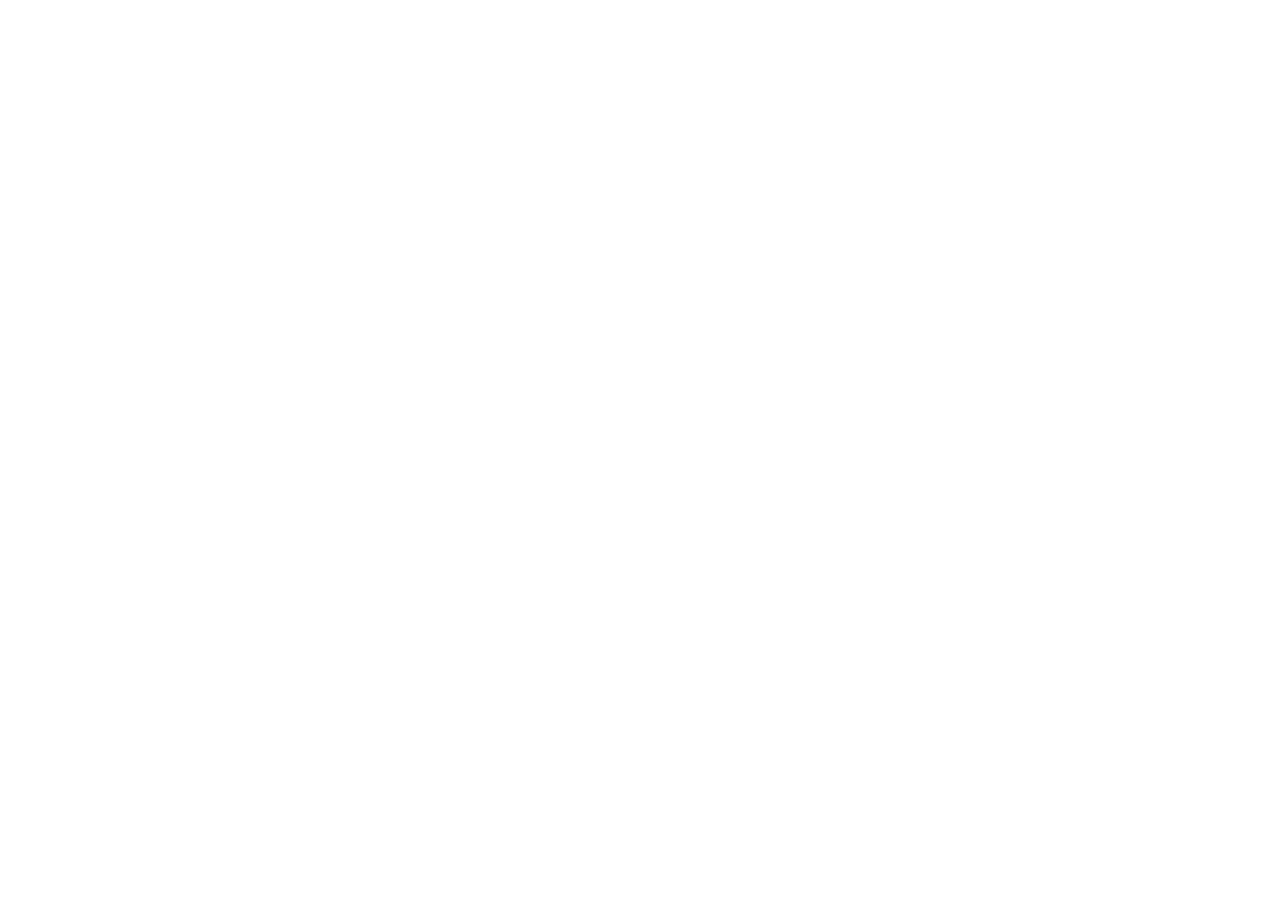
==== about.html @ 236aebb1 "Agrega estructura" ====
<!DOCTYPE html>
<html lang="en">
<head>
    <meta charset="UTF-8">
    <meta http-equiv="X-UA-Compatible" content="IE=edge">
    <meta name="viewport" content="width=device-width, initial-scale=1.0">
    <title>Document</title>
</head>
<body>
    
</body>
</html>
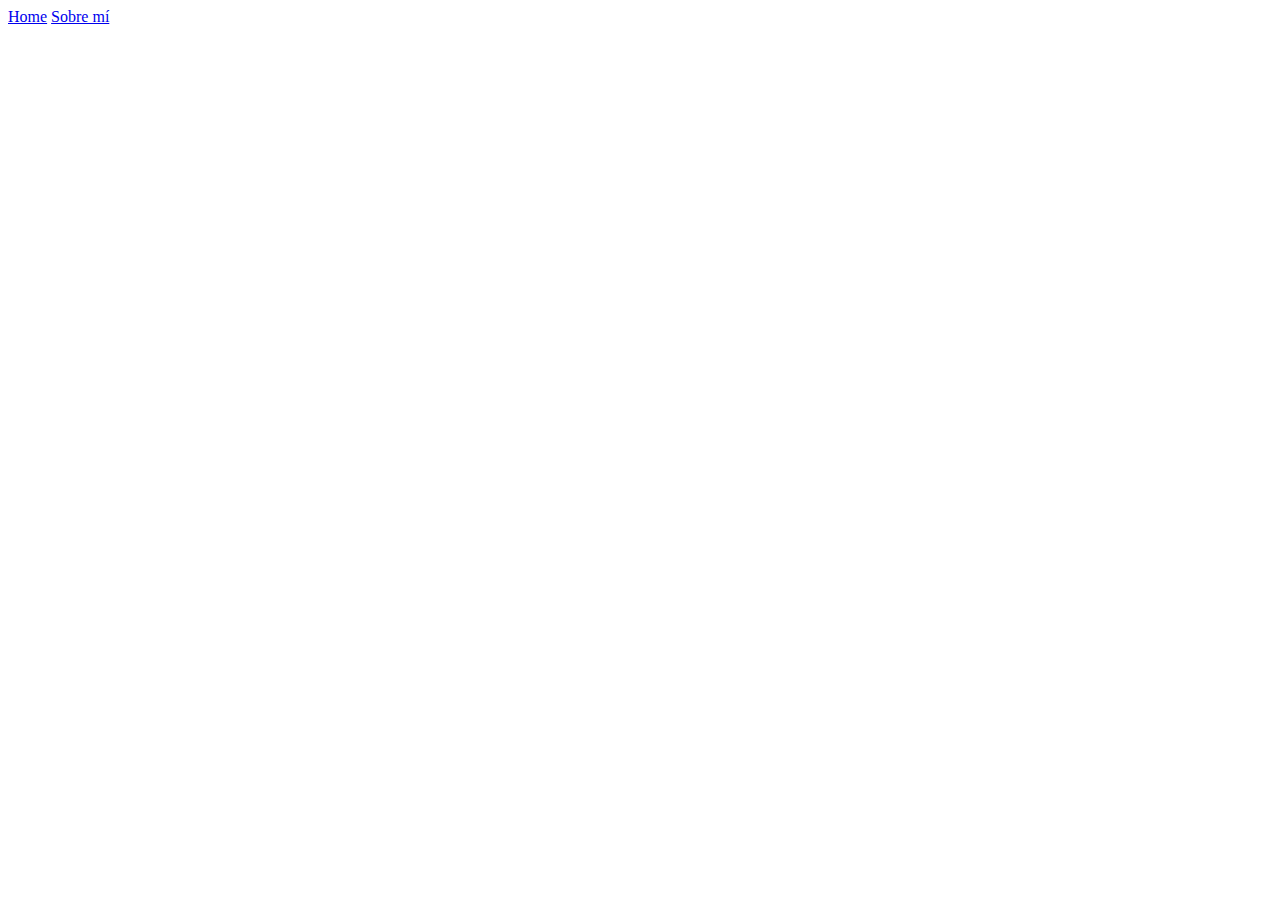
==== commit c7eb8bfa: "Agrega header" ====
--- a/about.html
+++ b/about.html
@@ -4,9 +4,16 @@
     <meta charset="UTF-8">
     <meta http-equiv="X-UA-Compatible" content="IE=edge">
     <meta name="viewport" content="width=device-width, initial-scale=1.0">
-    <title>Document</title>
+    <title>Portafolio</title>
+    <link rel="stylesheet" href="styles/style.css">
 </head>
 <body>
+    <header class="header">
+        <nav class="header__menu">
+            <a class="header__menu__link" href="index.html">Home</a>
+            <a class="header__menu__link" href="about.html">Sobre mí</a>
+        </nav>
+    </header>
     
 </body>
 </html>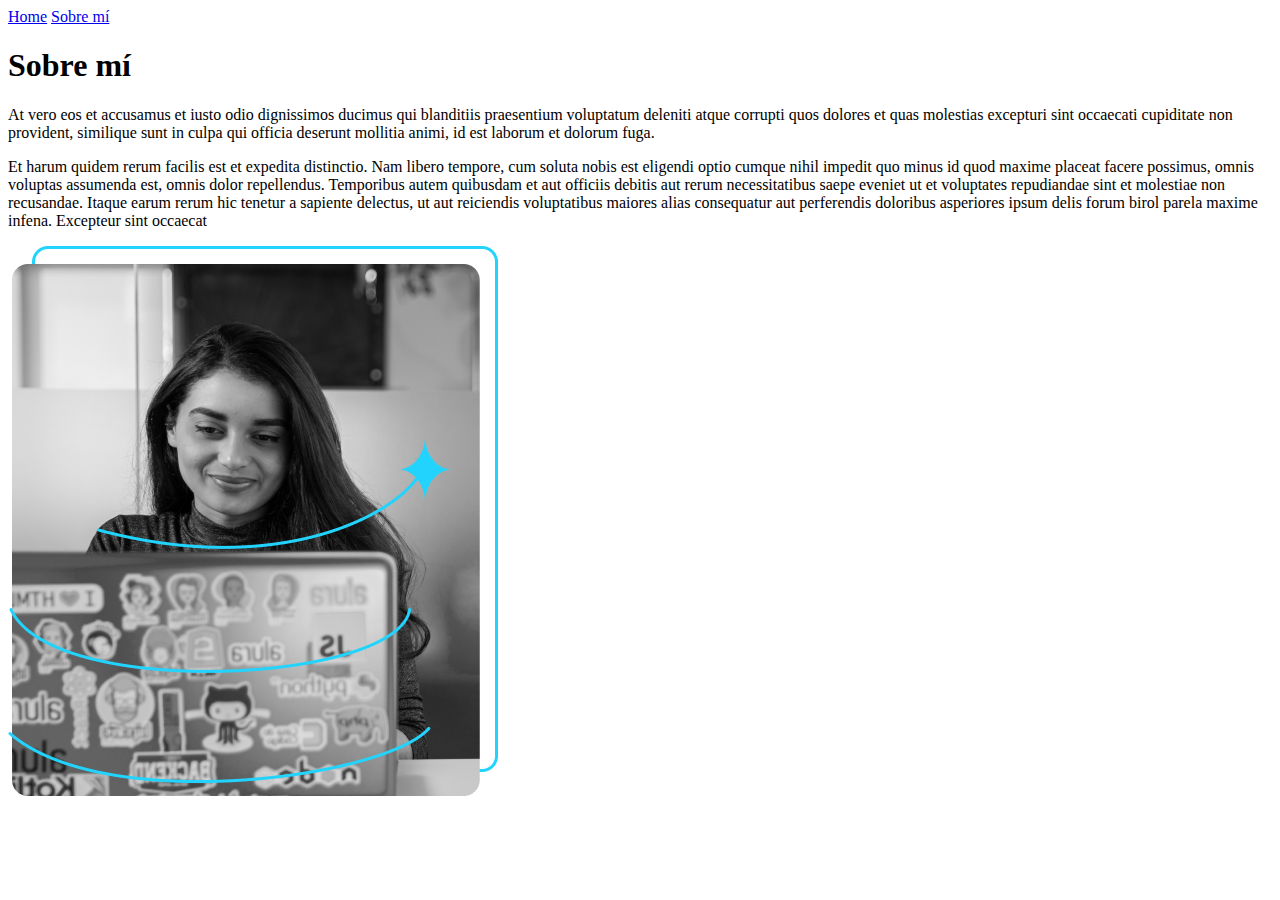
==== commit e96daf79: "Agrega main" ====
--- a/about.html
+++ b/about.html
@@ -14,6 +14,25 @@
             <a class="header__menu__link" href="about.html">Sobre mí</a>
         </nav>
     </header>
-    
+    <main class="presentacion">
+        <section class="presentacion__contenido">
+            <h1 class="presentacion__contenido__titulo">Sobre mí</h1>
+                <p class="presentacion__contenido__texto">At vero eos et accusamus et iusto odio dignissimos ducimus qui blanditiis praesentium voluptatum deleniti
+                    atque corrupti quos dolores et quas molestias excepturi sint occaecati cupiditate non provident,
+                    similique sunt in culpa qui officia deserunt mollitia animi, id est laborum et dolorum fuga.
+
+                </p>
+                <p class="presentacion__contenido__texto">
+                    Et harum quidem rerum facilis est et expedita distinctio. Nam libero tempore, cum soluta nobis est
+                    eligendi optio cumque nihil impedit quo minus id quod maxime placeat facere possimus, omnis voluptas
+                    assumenda est, omnis dolor repellendus. Temporibus autem quibusdam et aut officiis debitis aut rerum
+                    necessitatibus saepe eveniet ut et voluptates repudiandae sint et molestiae non recusandae. Itaque earum
+                    rerum hic tenetur a sapiente delectus, ut aut reiciendis voluptatibus maiores alias consequatur aut
+                    perferendis doloribus asperiores ipsum delis forum birol parela maxime infena. Excepteur sint occaecat
+                </p>
+               
+        </section>
+            <img class="presentacion__imagen" src="./assets/Imagen.png" alt="Foto de Ana García desarrolando un proyecto">
+    </main>
 </body>
 </html>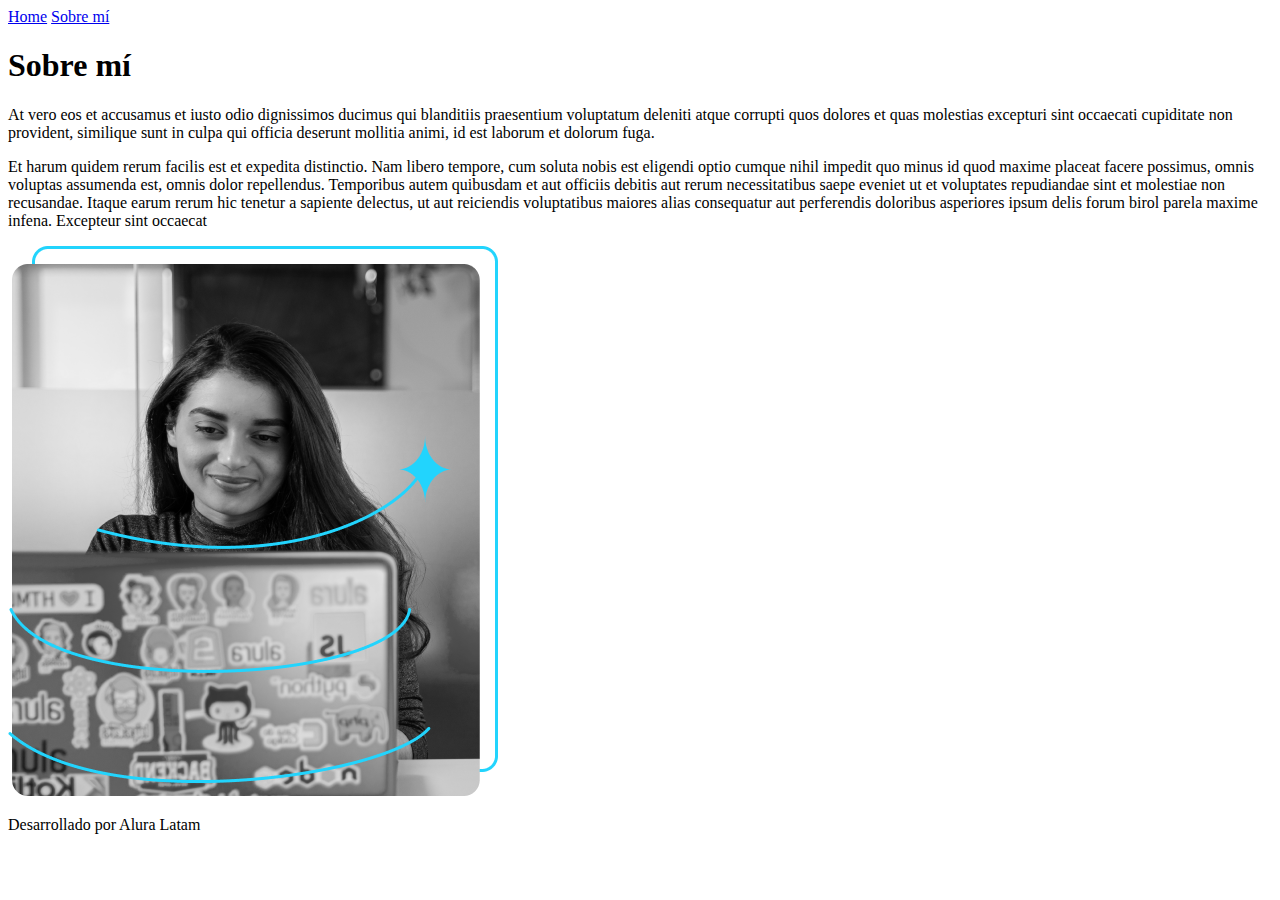
==== commit ac24b52f: "Agrega footer" ====
--- a/about.html
+++ b/about.html
@@ -34,5 +34,8 @@
         </section>
             <img class="presentacion__imagen" src="./assets/Imagen.png" alt="Foto de Ana García desarrolando un proyecto">
     </main>
+    <footer class="footer">
+        <p>Desarrollado por Alura Latam</p>
+    </footer>
 </body>
 </html>